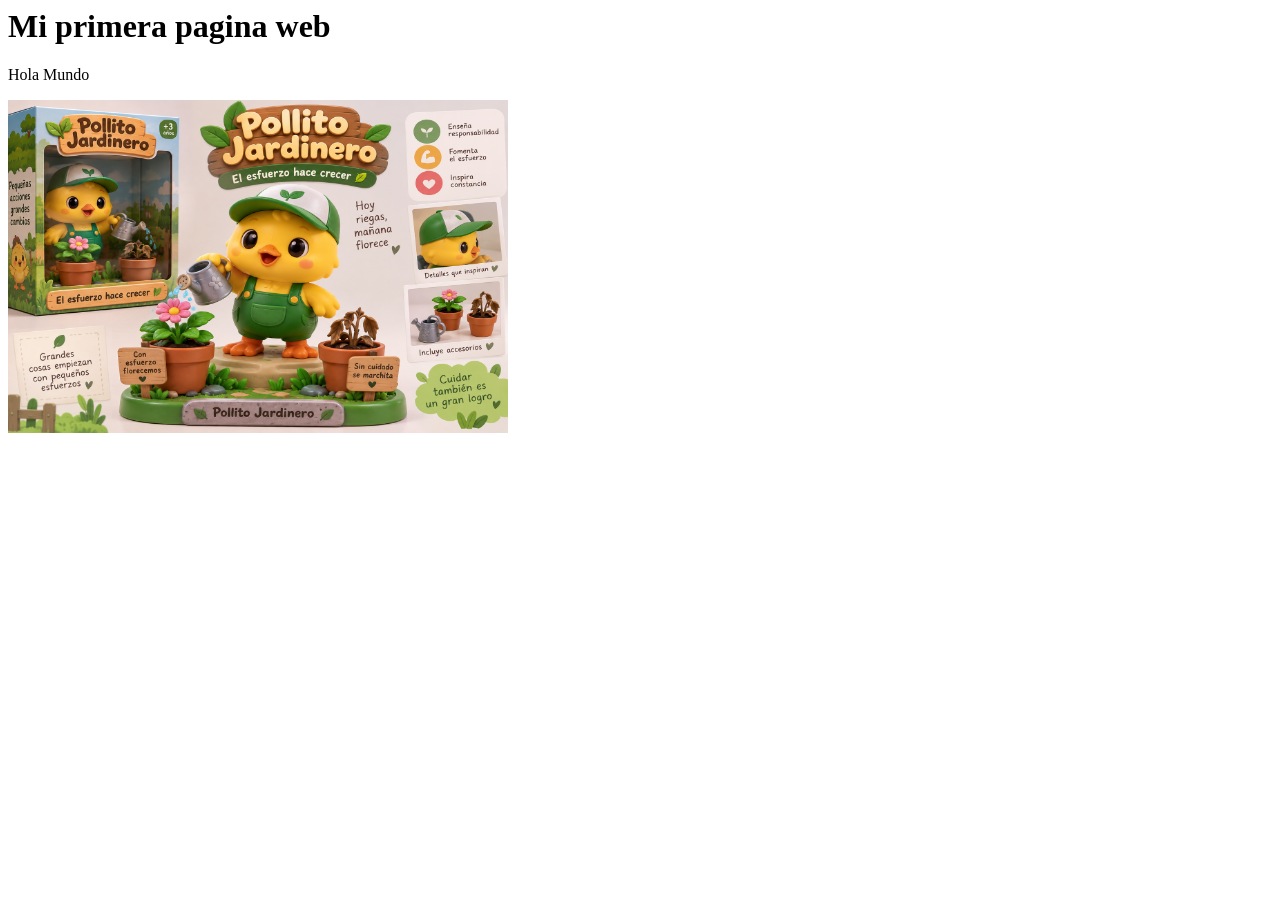
==== index.html @ d16aa873 "Add files via upload" ====
<html>
    <head>
        <title>Mi primera Pagina Web</title>
    </head>
    <body>
        <h1>Mi primera pagina web</h1>
        <p>Hola Mundo</p> 

        <img src="Pollito Jardinero.png" alt="Trulli" width="500" height="333">
        <iframe width="560" height="315" src="https://www.youtube.com/embed/glaFn_mdqdQ?si=--DJ_AhfB5qD_BCe" title="YouTube video player" frameborder="0" allow="accelerometer; autoplay; clipboard-write; encrypted-media; gyroscope; picture-in-picture; web-share" referrerpolicy="strict-origin-when-cross-origin" allowfullscreen></iframe>
    </body>

</html>
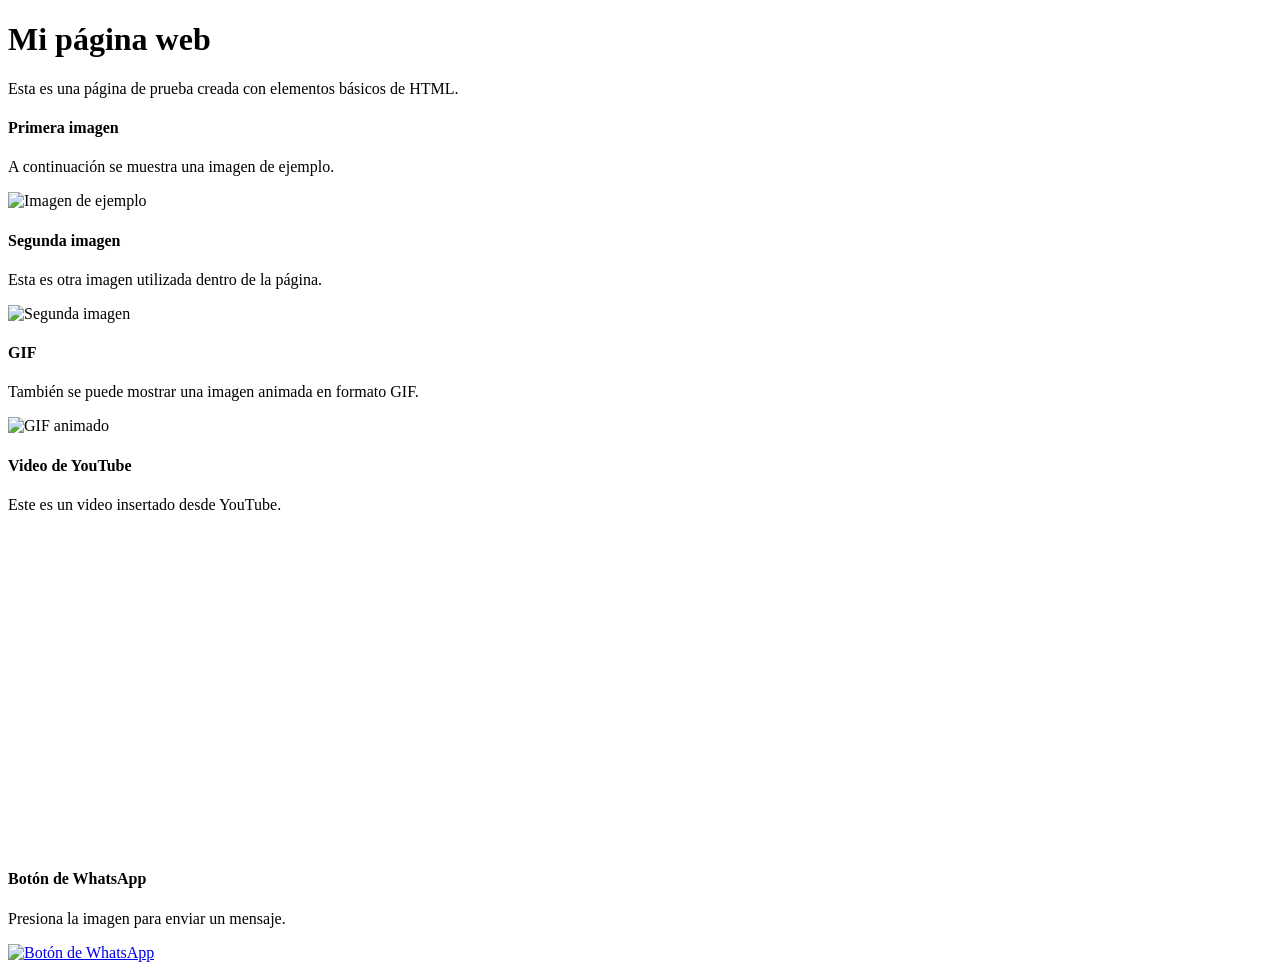
==== commit 6f0990f1: "Update index.html" ====
--- a/index.html
+++ b/index.html
@@ -1,13 +1,65 @@
-<html>
-    <head>
-        <title>Mi primera Pagina Web</title>
-    </head>
-    <body>
-        <h1>Mi primera pagina web</h1>
-        <p>Hola Mundo</p> 
+<!DOCTYPE html>
+<html lang ="en">
 
-        <img src="Pollito Jardinero.png" alt="Trulli" width="500" height="333">
-        <iframe width="560" height="315" src="https://www.youtube.com/embed/glaFn_mdqdQ?si=--DJ_AhfB5qD_BCe" title="YouTube video player" frameborder="0" allow="accelerometer; autoplay; clipboard-write; encrypted-media; gyroscope; picture-in-picture; web-share" referrerpolicy="strict-origin-when-cross-origin" allowfullscreen></iframe>
-    </body>
+<head>
+    <meta charset="UTF-8">
+    <title>Mi página de prueba</title>
+</head>
+
+<body>
+
+    <h1>Mi página web</h1>
+
+    <p>
+        Esta es una página de prueba creada con elementos básicos de HTML.
+    </p>
+
+    <h4>Primera imagen</h4>
+
+    <p>
+        A continuación se muestra una imagen de ejemplo.
+    </p>
+
+    <img src="imagen1.jpg" width="400" alt="Imagen de ejemplo">
+
+
+    <h4>Segunda imagen</h4>
+
+    <p>
+        Esta es otra imagen utilizada dentro de la página.
+    </p>
+
+    <img src="imagen2.png" width="400" alt="Segunda imagen">
+
+
+    <h4>GIF</h4>
+
+    <p>
+        También se puede mostrar una imagen animada en formato GIF.
+    </p>
+
+    <img src="animacion.gif" width="300" alt="GIF animado">
+
+
+    <h4>Video de YouTube</h4>
+
+    <p>
+        Este es un video insertado desde YouTube.
+    </p>
+<iframe width="560" height="315" src="https://www.youtube.com/embed/qZ2xWpd1h3E?si=nH6jV99_Sc4aMk5y" title="YouTube video player" frameborder="0" allow="accelerometer; autoplay; clipboard-write; encrypted-media; gyroscope; picture-in-picture; web-share" referrerpolicy="strict-origin-when-cross-origin" allowfullscreen></iframe>
+
+    <h4>Botón de WhatsApp</h4>
+
+    <p>
+        Presiona la imagen para enviar un mensaje.
+    </p>
+
+    <a href="https://wa.me/525628249960?text=HolaMundo" target="_blank">
+
+        <img src="boton_whatsapp.png" width="100" alt="Botón de WhatsApp">
+
+    </a>
+
+</body>
 
 </html>
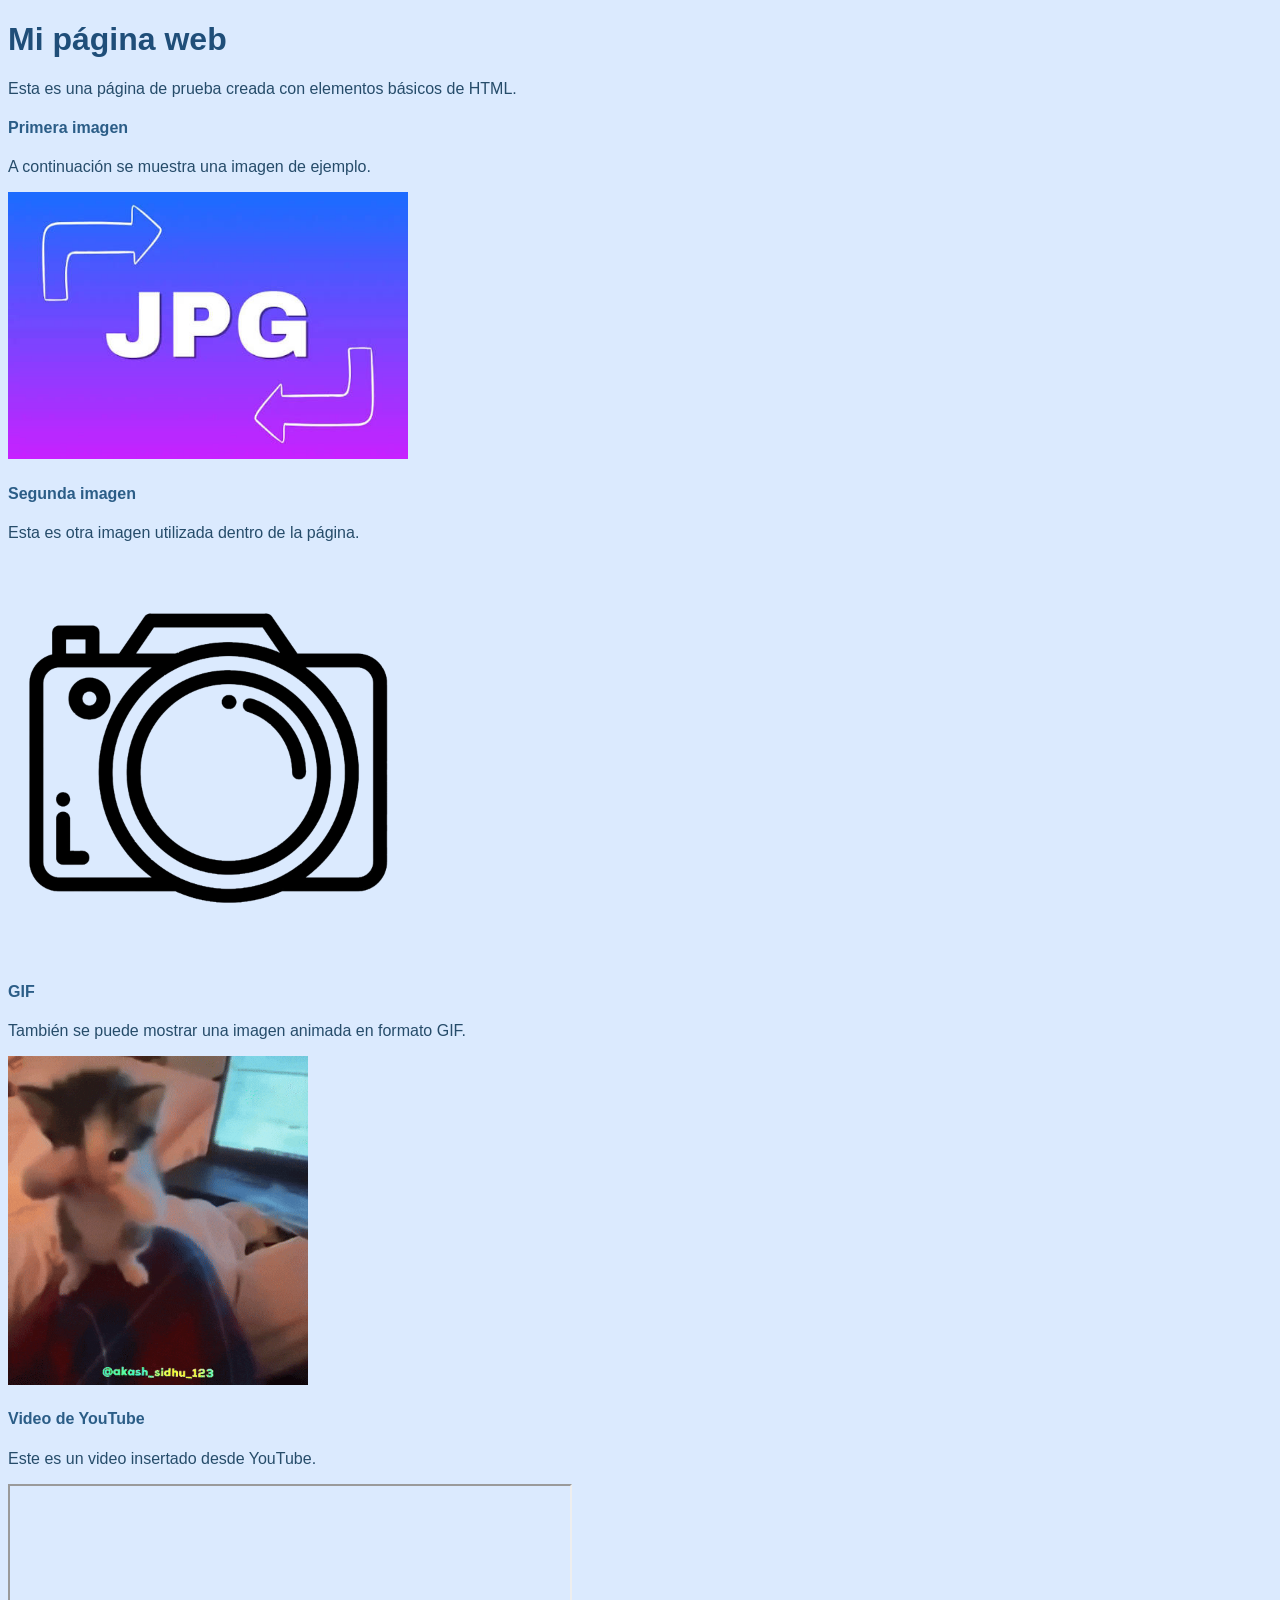
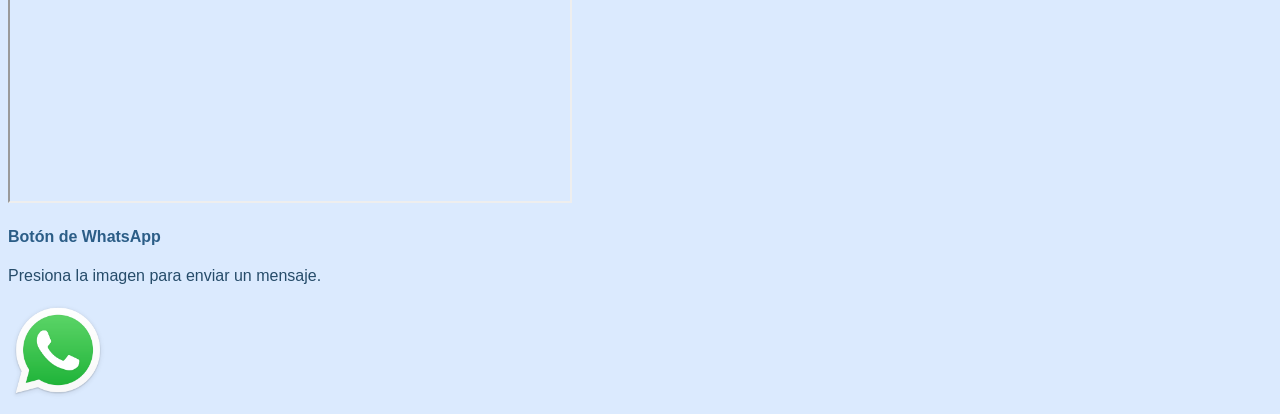
==== commit 33106c8e: "Enhance HTML with styles and update media links Added styles for body, headings, and paragraphs. Upd" ====
--- a/index.html
+++ b/index.html
@@ -1,9 +1,32 @@
 <!DOCTYPE html>
-<html lang ="en">
+<html>
 
 <head>
     <meta charset="UTF-8">
     <title>Mi página de prueba</title>
+
+    <style>
+
+        body {
+            background-color: #dbeafe;
+            color: #1e3a5f;
+            font-family: Arial, sans-serif;
+        }
+
+        h1 {
+            color: #1f4e79;
+        }
+
+        h4 {
+            color: #2b5d87;
+        }
+
+        p {
+            color: #264c6a;
+        }
+
+    </style>
+
 </head>
 
 <body>
@@ -46,7 +69,15 @@
     <p>
         Este es un video insertado desde YouTube.
     </p>
-<iframe width="560" height="315" src="https://www.youtube.com/embed/qZ2xWpd1h3E?si=nH6jV99_Sc4aMk5y" title="YouTube video player" frameborder="0" allow="accelerometer; autoplay; clipboard-write; encrypted-media; gyroscope; picture-in-picture; web-share" referrerpolicy="strict-origin-when-cross-origin" allowfullscreen></iframe>
+
+    <iframe
+        width="560"
+        height="315"
+        src="https://www.youtube.com/embed/ID_DEL_VIDEO"
+        title="Video de YouTube"
+        allowfullscreen>
+    </iframe>
+
 
     <h4>Botón de WhatsApp</h4>
 
@@ -54,7 +85,7 @@
         Presiona la imagen para enviar un mensaje.
     </p>
 
-    <a href="https://wa.me/525628249960?text=HolaMundo" target="_blank">
+    <a href="https://wa.me/524421234567?text=Hola%20Mundo" target="_blank">
 
         <img src="boton_whatsapp.png" width="100" alt="Botón de WhatsApp">
 
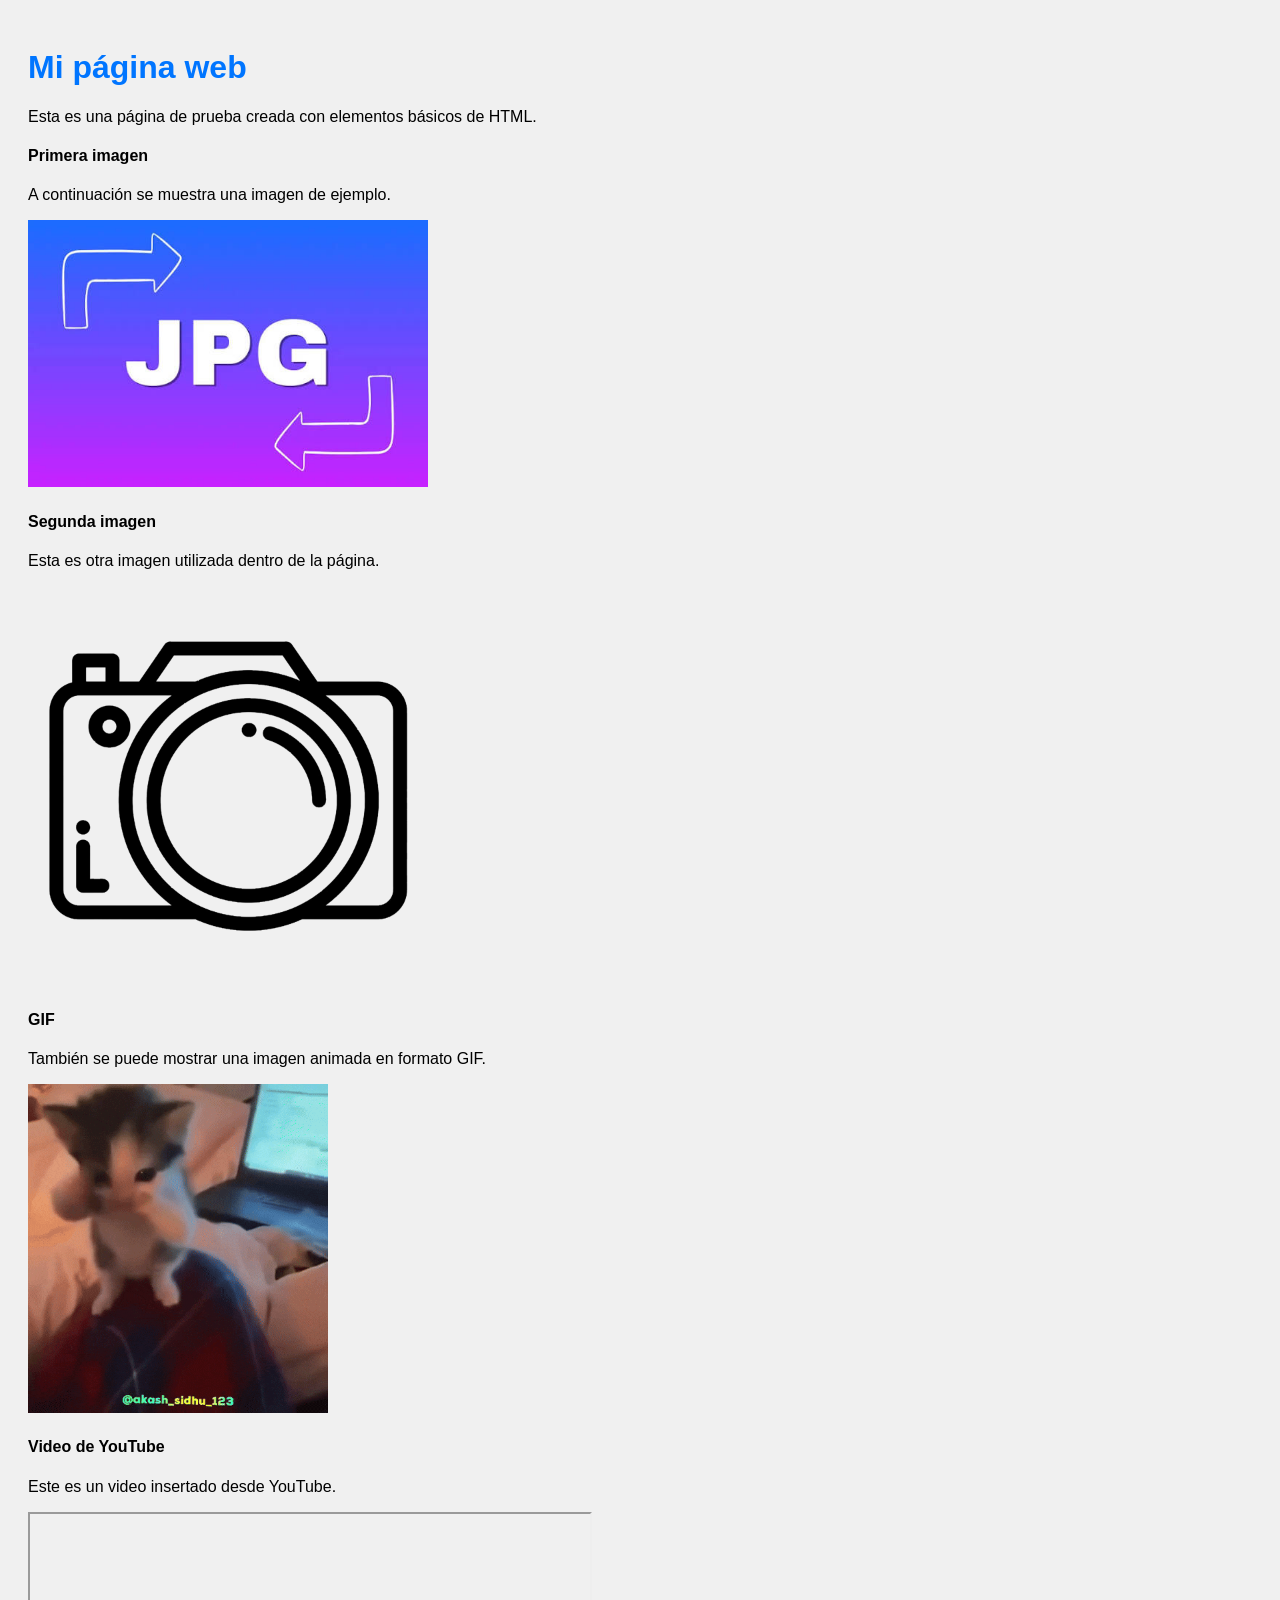
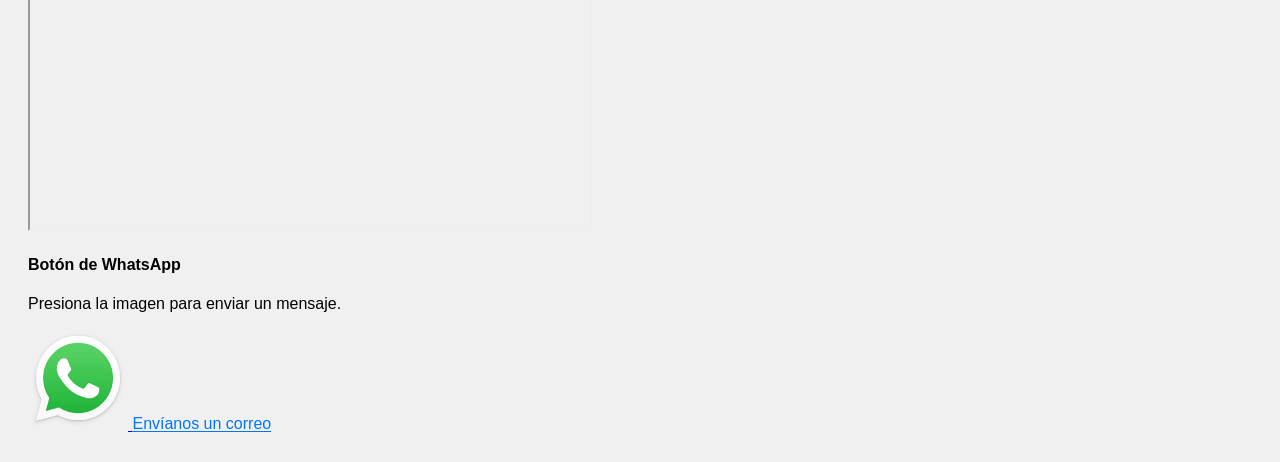
==== commit 84d75350: "Refactor index.html with new styles and contact link Updated styles and added a mailto link for cont" ====
--- a/index.html
+++ b/index.html
@@ -1,37 +1,11 @@
 <!DOCTYPE html>
 <html>
 
-<head>
-    <meta charset="UTF-8">
-    <title>Mi página de prueba</title>
-
-    <style>
-
-        body {
-            background-color: #dbeafe;
-            color: #1e3a5f;
-            font-family: Arial, sans-serif;
-        }
-
-        h1 {
-            color: #1f4e79;
-        }
-
-        h4 {
-            color: #2b5d87;
-        }
-
-        p {
-            color: #264c6a;
-        }
-
-    </style>
-
 </head>
 
-<body>
+<body style="font-family: Arial, sans-serif; background-color: #f0f0f0; padding: 20px;">
 
-    <h1>Mi página web</h1>
+    <h1 style="color: #0075ff;" >Mi página web</h1>
 
     <p>
         Esta es una página de prueba creada con elementos básicos de HTML.
@@ -91,6 +65,8 @@
 
     </a>
 
+    <a href="mailto:A01175443@TEC.MX" style="color: #0075ff;" text-decoration: none;">Envíanos un correo</a>
+
 </body>
 
 </html>
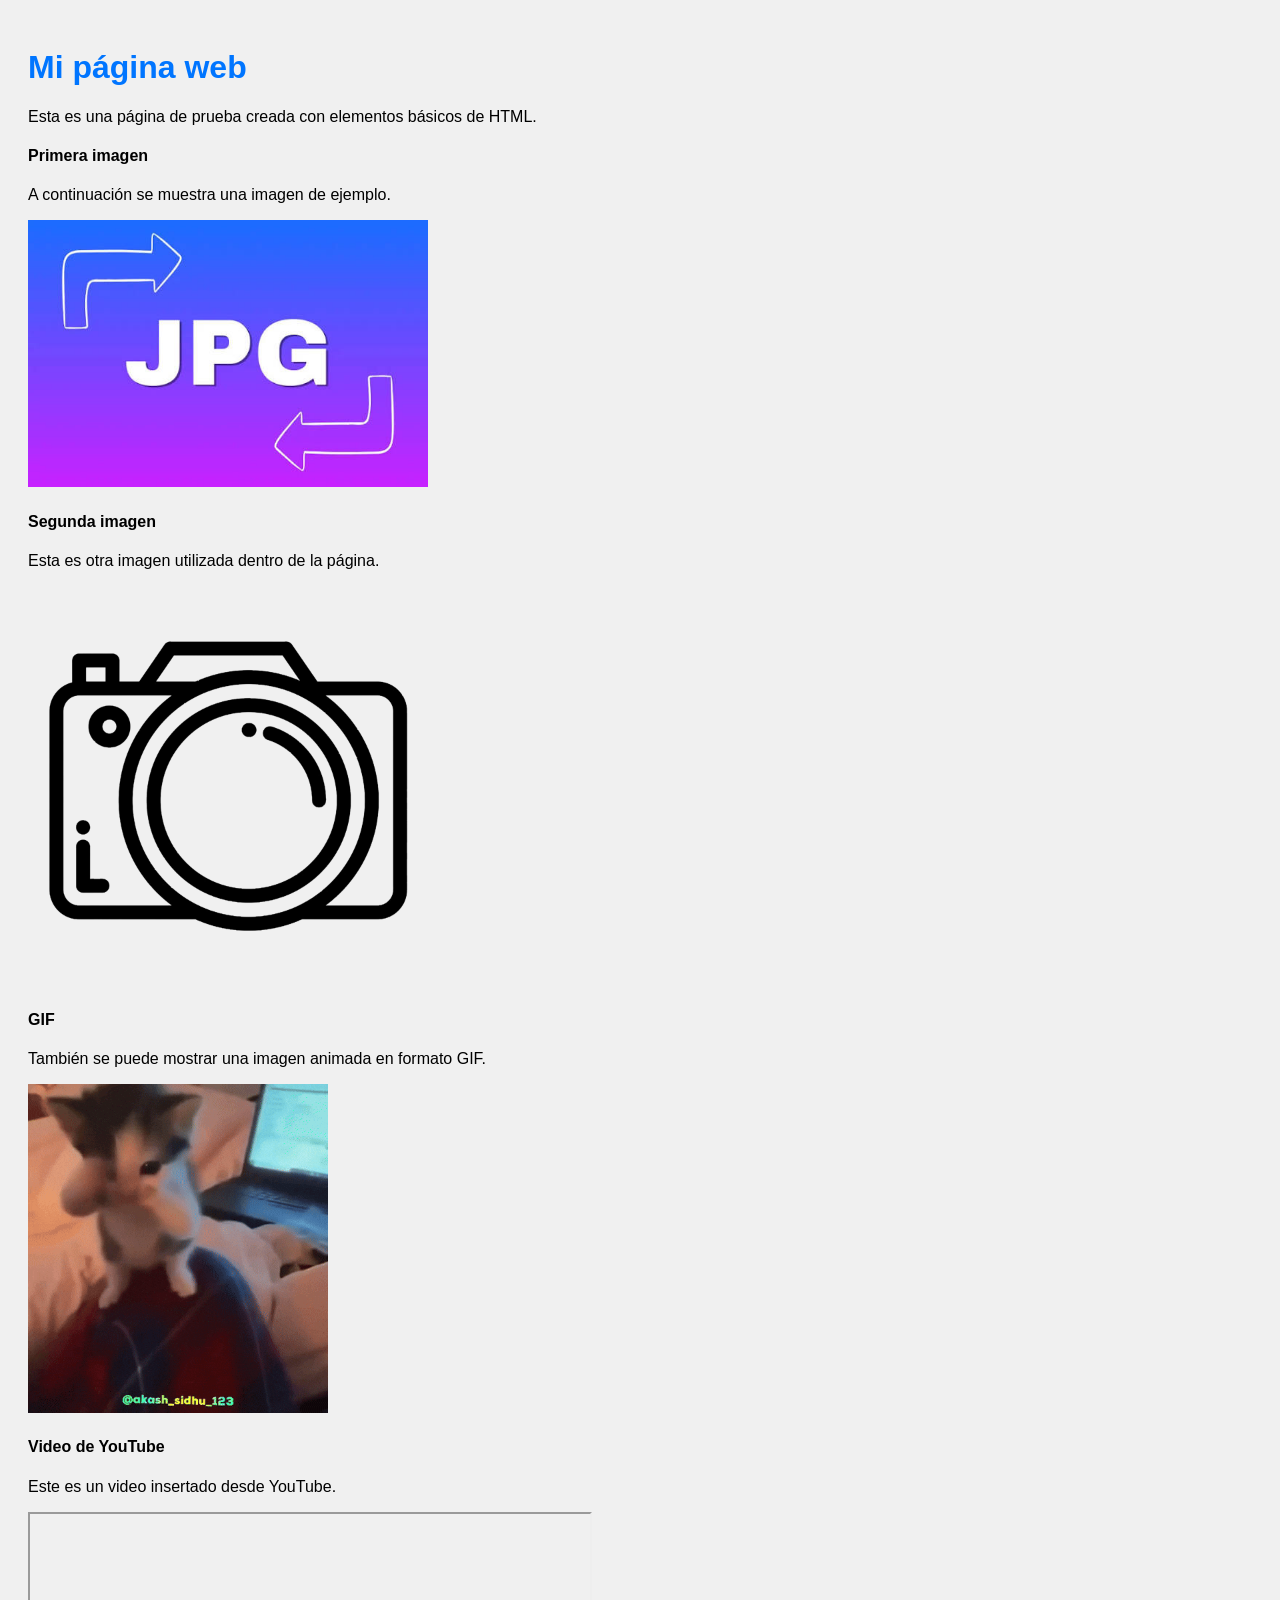
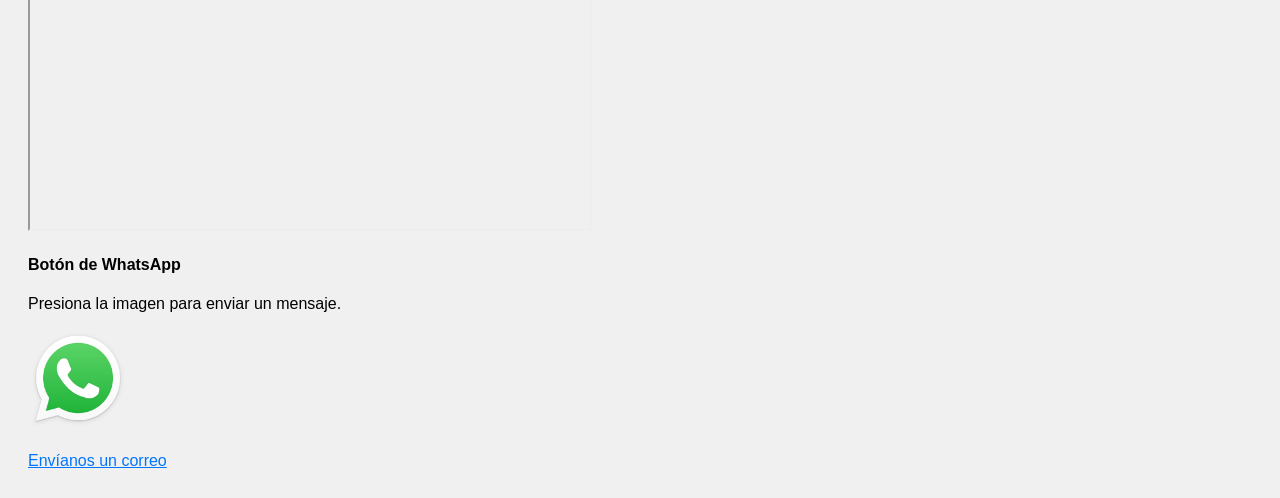
==== commit 71c80b63: "Fix HTML structure and formatting issues" ====
--- a/index.html
+++ b/index.html
@@ -64,8 +64,8 @@
         <img src="boton_whatsapp.png" width="100" alt="Botón de WhatsApp">
 
     </a>
-
-    <a href="mailto:A01175443@TEC.MX" style="color: #0075ff;" text-decoration: none;">Envíanos un correo</a>
+    <br><br>
+    <a href="mailto:A01175443@TEC.MX" style="color: #0075ff;" text-decoration: none;>Envíanos un correo</a>
 
 </body>
 
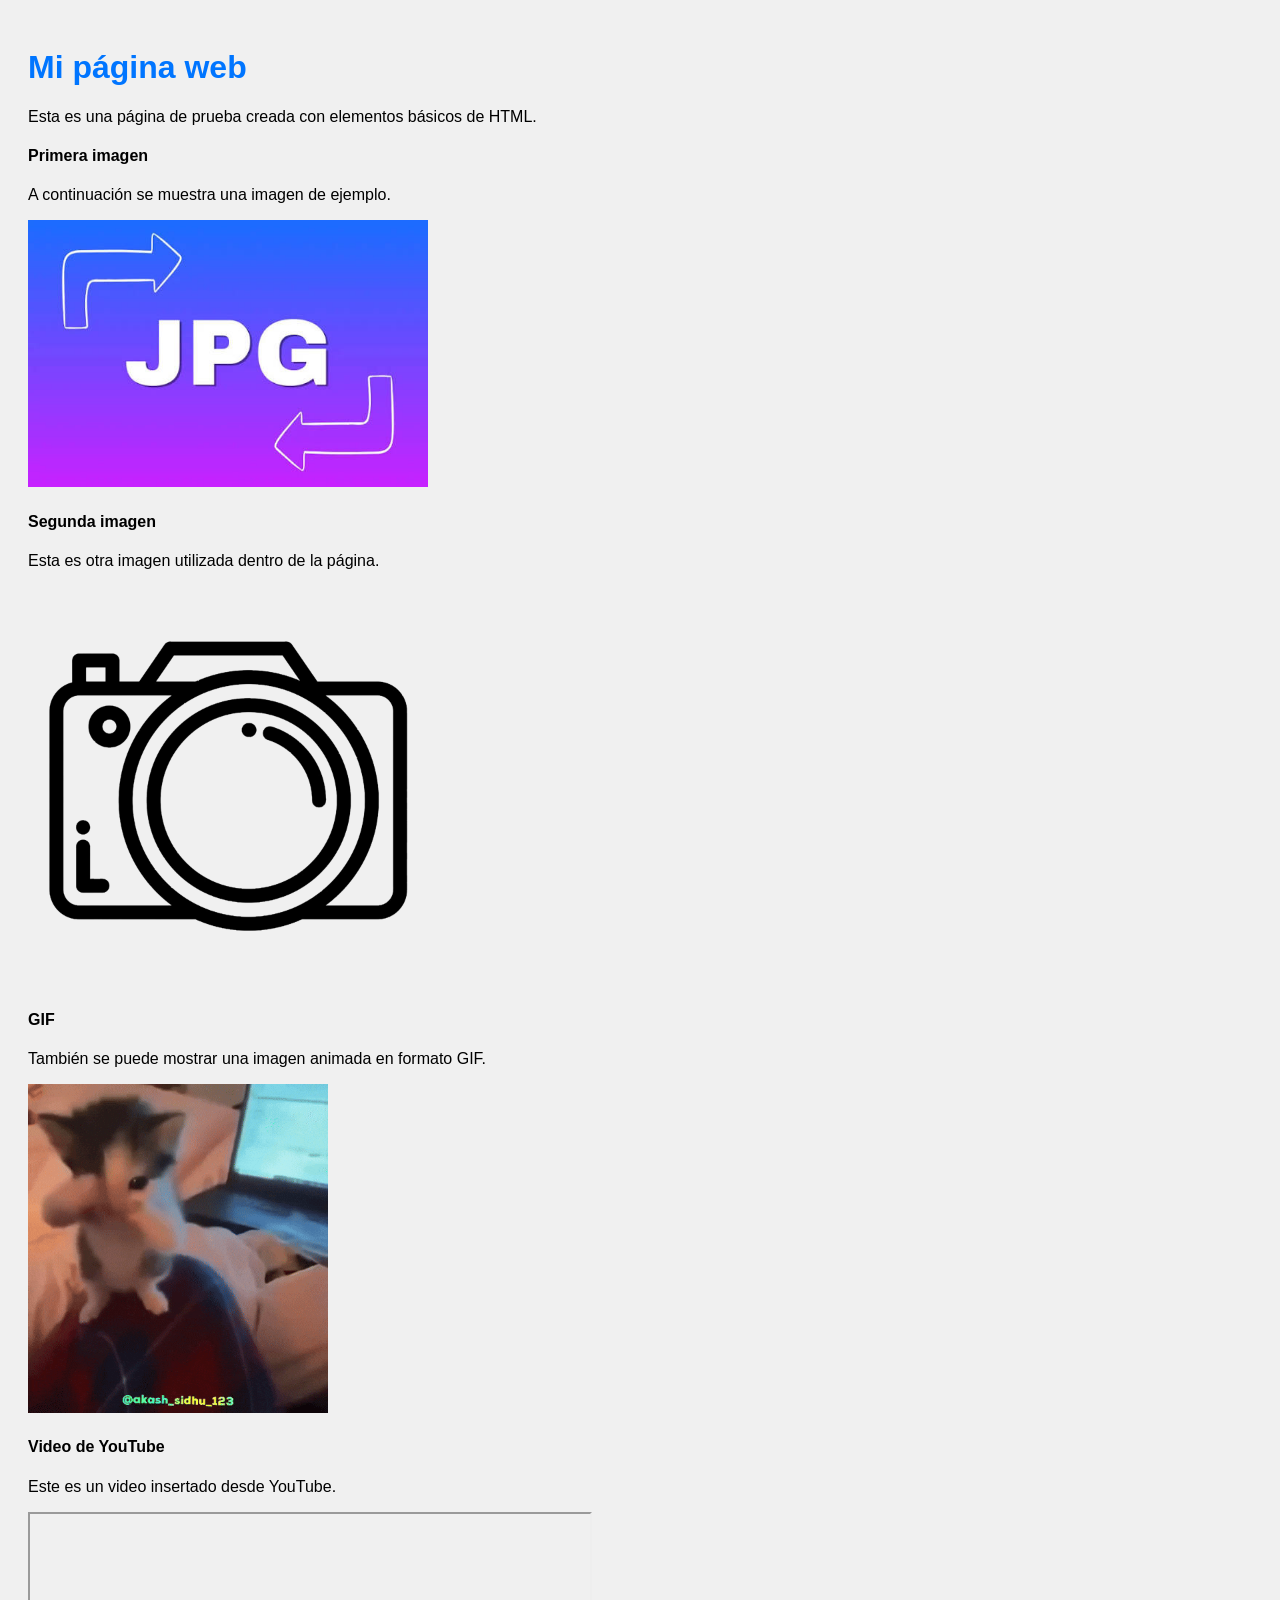
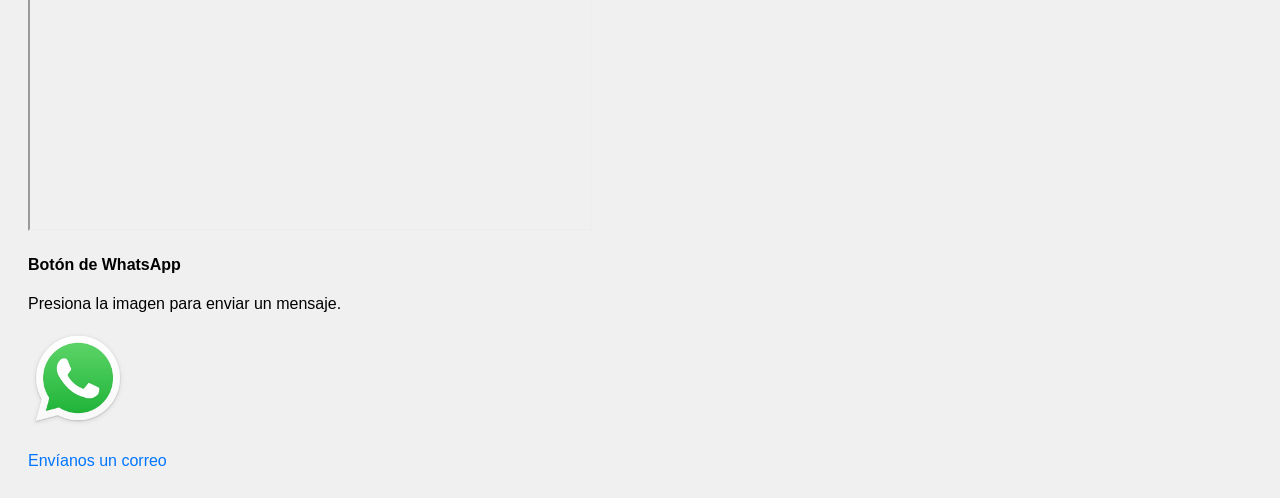
==== commit ad3299ea: "Fix HTML formatting and structure" ====
--- a/index.html
+++ b/index.html
@@ -3,7 +3,7 @@
 
 </head>
 
-<body style="font-family: Arial, sans-serif; background-color: #f0f0f0; padding: 20px;">
+<body style="font-family: Arial, sans-serif; background-color: #f0f0f0; padding: 20px";>
 
     <h1 style="color: #0075ff;" >Mi página web</h1>
 
@@ -65,7 +65,7 @@
 
     </a>
     <br><br>
-    <a href="mailto:A01175443@TEC.MX" style="color: #0075ff;" text-decoration: none;>Envíanos un correo</a>
+    <a href="mailto:A01175443@TEC.MX" style="color: #0075ff; text-decoration: none";>Envíanos un correo</a>
 
 </body>
 
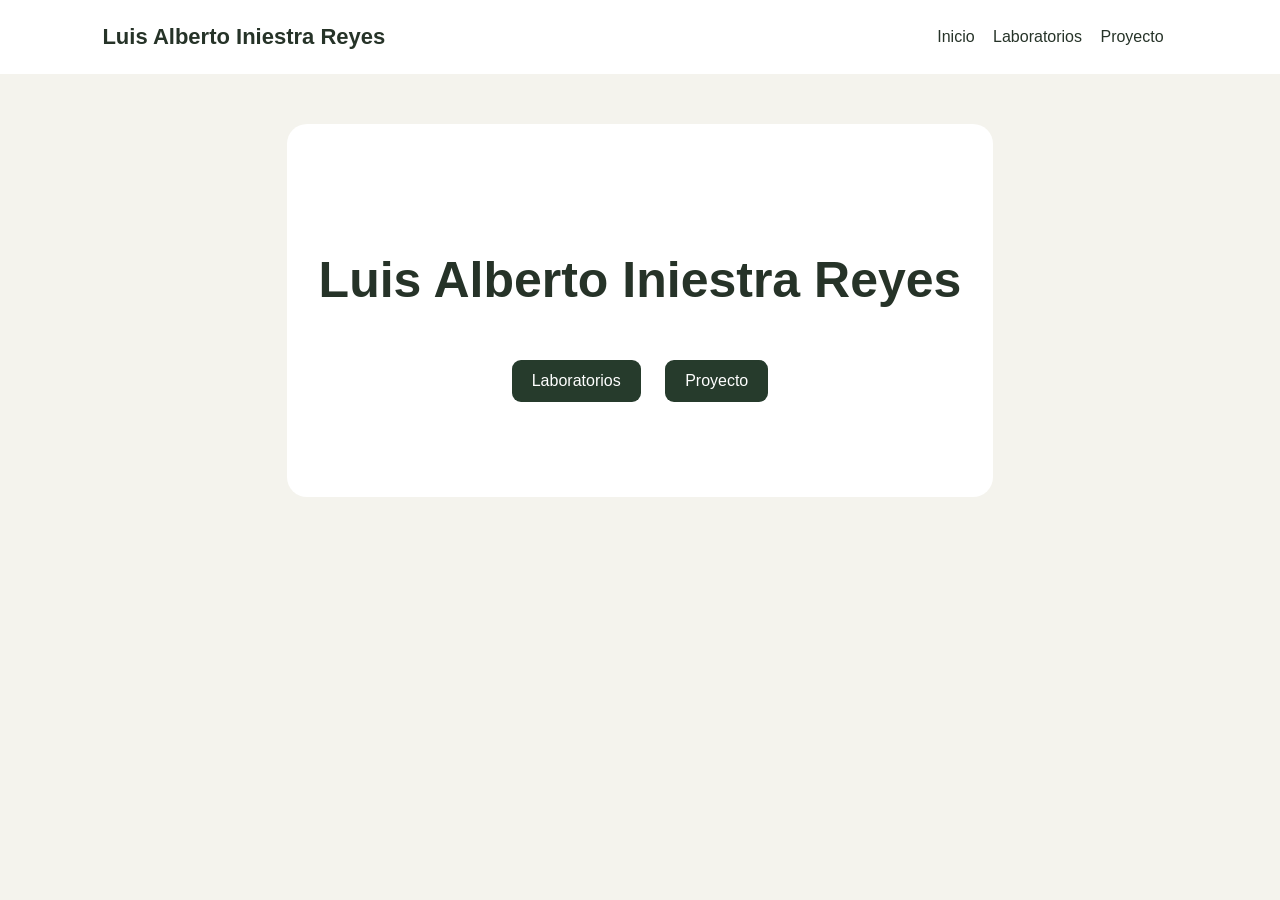
==== commit 5d75a4f0: "Add files via upload" ====
--- a/index.html
+++ b/index.html
@@ -1,72 +1,29 @@
-<!DOCTYPE html>
-<html>
-
-</head>
-
-<body style="font-family: Arial, sans-serif; background-color: #f0f0f0; padding: 20px";>
-
-    <h1 style="color: #0075ff;" >Mi página web</h1>
-
-    <p>
-        Esta es una página de prueba creada con elementos básicos de HTML.
-    </p>
-
-    <h4>Primera imagen</h4>
-
-    <p>
-        A continuación se muestra una imagen de ejemplo.
-    </p>
-
-    <img src="imagen1.jpg" width="400" alt="Imagen de ejemplo">
-
-
-    <h4>Segunda imagen</h4>
-
-    <p>
-        Esta es otra imagen utilizada dentro de la página.
-    </p>
-
-    <img src="imagen2.png" width="400" alt="Segunda imagen">
-
-
-    <h4>GIF</h4>
-
-    <p>
-        También se puede mostrar una imagen animada en formato GIF.
-    </p>
-
-    <img src="animacion.gif" width="300" alt="GIF animado">
-
-
-    <h4>Video de YouTube</h4>
-
-    <p>
-        Este es un video insertado desde YouTube.
-    </p>
-
-    <iframe
-        width="560"
-        height="315"
-        src="https://www.youtube.com/embed/ID_DEL_VIDEO"
-        title="Video de YouTube"
-        allowfullscreen>
-    </iframe>
-
-
-    <h4>Botón de WhatsApp</h4>
-
-    <p>
-        Presiona la imagen para enviar un mensaje.
-    </p>
-
-    <a href="https://wa.me/524421234567?text=Hola%20Mundo" target="_blank">
-
-        <img src="boton_whatsapp.png" width="100" alt="Botón de WhatsApp">
-
-    </a>
-    <br><br>
-    <a href="mailto:A01175443@TEC.MX" style="color: #0075ff; text-decoration: none";>Envíanos un correo</a>
-
-</body>
-
-</html>
+<!DOCTYPE html>
+<html lang="es">
+<head>
+    <meta charset="UTF-8">
+    <meta name="viewport" content="width=device-width, initial-scale=1.0">
+    <title>Inicio - Luis Alberto Iniestra Reyes</title>
+    <link rel="stylesheet" href="index.css">
+</head>
+<body>
+    <header>
+        <a class="brand" href="index.html">Luis Alberto Iniestra Reyes</a>
+        <nav>
+            <a href="index.html">Inicio</a>
+            <a href="laboratorios.html">Laboratorios</a>
+            <a href="proyecto.html">Proyecto</a>
+        </nav>
+    </header>
+
+    <main>
+        <section class="welcome">
+            <h1>Luis Alberto Iniestra Reyes</h1>
+            <div class="buttons">
+                <a class="button" href="laboratorios.html">Laboratorios</a>
+                <a class="button" href="proyecto.html">Proyecto</a>
+            </div>
+        </section>
+    </main>
+</body>
+</html>
--- a/index.css
+++ b/index.css
@@ -0,0 +1,102 @@
+* {
+    box-sizing: border-box;
+}
+
+body {
+    margin: 0;
+    font-family: 'Trebuchet MS', Arial, sans-serif;
+    color: #263328;
+    background: #f4f3ed;
+}
+
+header {
+    display: flex;
+    justify-content: space-between;
+    align-items: center;
+    gap: 20px;
+    padding: 24px 8%;
+    background: white;
+}
+
+header a {
+    color: #263328;
+    text-decoration: none;
+    margin-right: 14px;
+}
+
+.brand {
+    font-size: 22px;
+    font-weight: bold;
+}
+
+.active {
+    font-weight: bold;
+    text-decoration: underline;
+}
+
+main {
+    max-width: 1050px;
+    margin: 50px auto;
+    padding: 0 22px;
+}
+
+h1 {
+    font-size: 42px;
+}
+
+p {
+    line-height: 1.7;
+}
+
+.card {
+    background: white;
+    border: 1px solid #e1e2db;
+    border-radius: 16px;
+    padding: 24px;
+    margin: 20px 0;
+}
+
+.card img {
+    width: 100%;
+    border-radius: 12px;
+}
+
+.button {
+    display: inline-block;
+    padding: 12px 20px;
+    margin-top: 12px;
+    border-radius: 9px;
+    background: #263b2c;
+    color: white;
+    text-decoration: none;
+}
+
+@media (max-width: 650px) {
+    header {
+        flex-direction: column;
+        text-align: center;
+    }
+
+    h1 {
+        font-size: 32px;
+    }
+}
+
+main {
+    max-width: 750px;
+}
+
+.welcome {
+    padding: 85px 20px;
+    background: white;
+    border-radius: 20px;
+    text-align: center;
+}
+
+.welcome h1 {
+    font-size: 50px;
+}
+
+.buttons a {
+    margin: 10px;
+}
